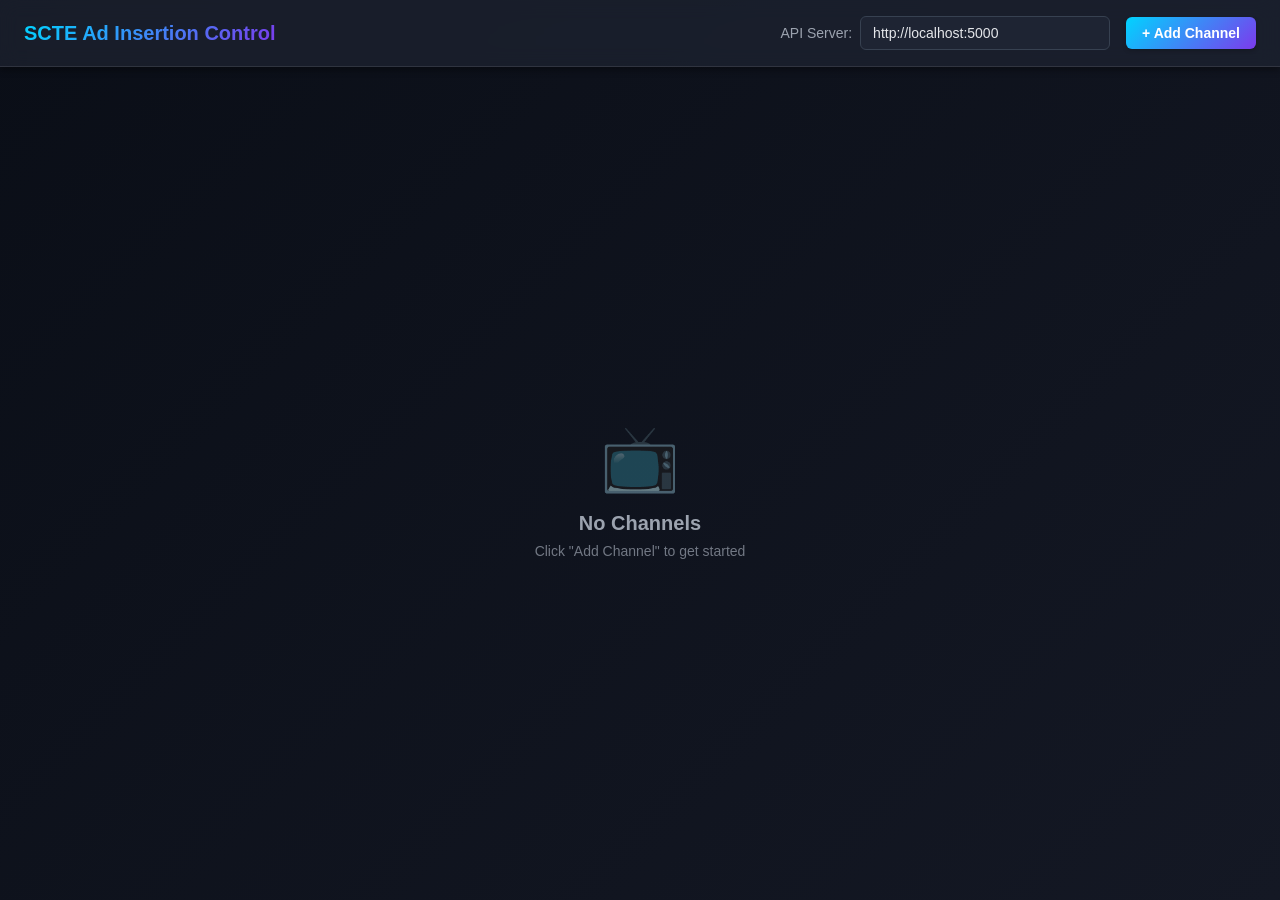
==== templates/client.html @ 5e326eb3 "idk" ====
<!DOCTYPE html>
<html lang="en">

<head>
    <meta charset="UTF-8">
    <meta name="viewport" content="width=device-width, initial-scale=1.0">
    <title>SCTE Ad Insertion Control</title>
    <style>
        * {
            margin: 0;
            padding: 0;
            box-sizing: border-box;
        }

        :root {
            --bg-primary: #0a0e17;
            --bg-secondary: #141824;
            --bg-tertiary: #1e2433;
            --accent-primary: #00d4ff;
            --accent-secondary: #7c3aed;
            --accent-success: #10b981;
            --accent-warning: #f59e0b;
            --accent-danger: #ef4444;
            --text-primary: #e5e7eb;
            --text-secondary: #9ca3af;
            --border-color: #374151;
            --glass-bg: rgba(30, 36, 51, 0.7);
            --glass-border: rgba(255, 255, 255, 0.1);
        }

        body {
            font-family: 'Inter', -apple-system, BlinkMacSystemFont, 'Segoe UI', sans-serif;
            background: linear-gradient(135deg, var(--bg-primary) 0%, var(--bg-secondary) 100%);
            color: var(--text-primary);
            overflow: hidden;
            height: 100vh;
        }

        /* Settings Panel */
        .settings-panel {
            position: fixed;
            top: 0;
            left: 0;
            right: 0;
            background: var(--glass-bg);
            backdrop-filter: blur(10px);
            border-bottom: 1px solid var(--glass-border);
            padding: 1rem 1.5rem;
            z-index: 100;
            box-shadow: 0 4px 6px rgba(0, 0, 0, 0.3);
        }

        .settings-header {
            display: flex;
            align-items: center;
            justify-content: space-between;
            gap: 1rem;
            flex-wrap: wrap;
        }

        .settings-title {
            font-size: 1.25rem;
            font-weight: 700;
            background: linear-gradient(135deg, var(--accent-primary), var(--accent-secondary));
            -webkit-background-clip: text;
            -webkit-text-fill-color: transparent;
            background-clip: text;
        }

        .settings-controls {
            display: flex;
            gap: 1rem;
            align-items: center;
            flex-wrap: wrap;
        }

        .input-group {
            display: flex;
            align-items: center;
            gap: 0.5rem;
        }

        .input-group label {
            font-size: 0.875rem;
            color: var(--text-secondary);
            font-weight: 500;
        }

        input[type="text"],
        input[type="url"] {
            background: var(--bg-tertiary);
            border: 1px solid var(--border-color);
            color: var(--text-primary);
            padding: 0.5rem 0.75rem;
            border-radius: 0.375rem;
            font-size: 0.875rem;
            transition: all 0.2s;
            min-width: 250px;
        }

        input[type="text"]:focus,
        input[type="url"]:focus {
            outline: none;
            border-color: var(--accent-primary);
            box-shadow: 0 0 0 3px rgba(0, 212, 255, 0.1);
        }

        .btn {
            background: linear-gradient(135deg, var(--accent-primary), var(--accent-secondary));
            color: white;
            border: none;
            padding: 0.5rem 1rem;
            border-radius: 0.375rem;
            font-size: 0.875rem;
            font-weight: 600;
            cursor: pointer;
            transition: all 0.2s;
            box-shadow: 0 2px 4px rgba(0, 0, 0, 0.2);
        }

        .btn:hover {
            transform: translateY(-1px);
            box-shadow: 0 4px 8px rgba(0, 212, 255, 0.3);
        }

        .btn:active {
            transform: translateY(0);
        }

        .btn-small {
            padding: 0.25rem 0.5rem;
            font-size: 0.75rem;
        }

        .btn-danger {
            margin-left: 0.5rem;
            background: linear-gradient(135deg, var(--accent-danger), #dc2626);
        }

        .btn-danger:hover {
            box-shadow: 0 4px 8px rgba(239, 68, 68, 0.3);
        }

        /* Channel Strips Container */
        .strips-container {
            position: fixed;
            top: 5rem;
            left: 0;
            right: 0;
            bottom: 0;
            display: flex;
            gap: 1rem;
            padding: 1rem;
            overflow-x: auto;
            overflow-y: hidden;
        }

        /* Center strips when they fit, allow full scroll when overflow */
        .strips-container::before,
        .strips-container::after {
            content: '';
            margin: auto;
        }

        /* Channel Strip */
        .channel-strip {
            flex: 0 0 280px;
            background: var(--glass-bg);
            backdrop-filter: blur(10px);
            border: 1px solid var(--glass-border);
            border-radius: 0.75rem;
            padding: 1rem;
            display: flex;
            flex-direction: column;
            gap: 1rem;
            box-shadow: 0 8px 16px rgba(0, 0, 0, 0.3);
            transition: all 0.3s;
            height: 100%;
        }

        .channel-strip:hover {
            border-color: rgba(0, 212, 255, 0.3);
        }

        /* Strip Header */
        .strip-header {
            display: flex;
            flex-direction: column;
            gap: 0.5rem;
        }

        .strip-title-container {
            display: flex;
            align-items: center;
            justify-content: space-between;
        }

        .strip-title {
            font-size: 1rem;
            font-weight: 700;
            background: transparent;
            border: none;
            color: var(--text-primary);
            padding: 0.25rem 0.5rem;
            border-radius: 0.25rem;
            transition: all 0.2s;
            flex: 1;
        }

        .strip-title:hover {
            background: var(--bg-tertiary);
        }

        .strip-title:focus {
            outline: none;
            background: var(--bg-tertiary);
            border: 1px solid var(--accent-primary);
        }

        .color-picker-container {
            display: flex;
            align-items: center;
            gap: 0.5rem;
        }

        input[type="color"] {
            width: 40px;
            height: 40px;
            border: 2px solid var(--border-color);
            border-radius: 0.375rem;
            cursor: pointer;
            background: transparent;
        }

        input[type="color"]::-webkit-color-swatch-wrapper {
            padding: 2px;
        }

        input[type="color"]::-webkit-color-swatch {
            border: none;
            border-radius: 0.25rem;
        }

        /* Stream ID */
        .stream-id-container {
            display: flex;
            gap: 0.5rem;
            align-items: center;
        }

        .stream-id-label {
            font-size: 0.75rem;
            color: var(--text-secondary);
            font-weight: 600;
            text-transform: uppercase;
            letter-spacing: 0.05em;
        }

        .stream-id-input {
            flex: 1;
            min-width: 0;
        }

        .stream-id-input:disabled {
            opacity: 0.6;
            cursor: not-allowed;
        }

        .stream-id-input[readonly] {
            cursor: pointer;
            background: var(--bg-secondary);
            border-style: dashed;
        }

        .stream-id-input[readonly]:hover {
            border-color: var(--accent-primary);
        }

        /* Ad Type Grid */
        .ad-type-grid {
            display: flex;
            flex-direction: column;
            gap: 0.5rem;
        }

        .ad-type-row {
            display: grid;
            grid-template-columns: repeat(4, 1fr);
            gap: 0.5rem;
        }

        .ad-type-label {
            font-size: 0.75rem;
            color: var(--text-secondary);
            font-weight: 600;
            text-transform: uppercase;
            letter-spacing: 0.05em;
            margin-bottom: 0.25rem;
        }

        .ad-btn {
            background: var(--bg-tertiary);
            border: 1px solid var(--border-color);
            color: var(--text-primary);
            padding: 0.5rem;
            border-radius: 0.375rem;
            font-size: 0.75rem;
            font-weight: 600;
            cursor: pointer;
            transition: all 0.2s;
            position: relative;
            overflow: hidden;
        }

        .ad-btn:hover:not(:disabled) {
            background: var(--bg-secondary);
            border-color: var(--accent-primary);
            transform: translateY(-1px);
        }

        .ad-btn.selected {
            background: linear-gradient(135deg, var(--accent-primary), var(--accent-secondary));
            border-color: var(--accent-primary);
            color: white;
            box-shadow: 0 0 12px rgba(0, 212, 255, 0.4);
        }

        .ad-btn:disabled {
            opacity: 0.4;
            cursor: not-allowed;
        }

        /* Insert Button */
        .insert-btn {
            width: 100%;
            padding: 1rem;
            font-size: 1rem;
            font-weight: 700;
            text-transform: uppercase;
            letter-spacing: 0.05em;
            background: linear-gradient(135deg, var(--accent-success), #059669);
            position: relative;
            overflow: hidden;
        }

        .insert-btn:disabled {
            opacity: 0.6;
            cursor: not-allowed;
        }

        .insert-btn.loading {
            background: linear-gradient(135deg, var(--accent-warning), #d97706);
        }

        /* Timer Display */
        .timer-display {
            background: var(--bg-tertiary);
            border: 2px solid var(--accent-primary);
            border-radius: 0.5rem;
            padding: 1rem;
            text-align: center;
            display: none;
        }

        .timer-display.active {
            display: block;
            animation: pulse 2s ease-in-out infinite;
        }

        @keyframes pulse {

            0%,
            100% {
                border-color: var(--accent-primary);
            }

            50% {
                border-color: var(--accent-secondary);
            }
        }

        .timer-label {
            font-size: 0.75rem;
            color: var(--text-secondary);
            font-weight: 600;
            text-transform: uppercase;
            letter-spacing: 0.05em;
            margin-bottom: 0.5rem;
        }

        .timer-value {
            font-size: 2rem;
            font-weight: 700;
            background: linear-gradient(135deg, var(--accent-primary), var(--accent-secondary));
            -webkit-background-clip: text;
            -webkit-text-fill-color: transparent;
            background-clip: text;
            font-variant-numeric: tabular-nums;
        }

        /* Status Message */
        .status-message {
            padding: 0.75rem;
            border-radius: 0.375rem;
            font-size: 0.875rem;
            font-weight: 500;
            text-align: center;
            display: none;
        }

        .status-message.show {
            display: block;
        }

        .status-message.success {
            background: rgba(16, 185, 129, 0.2);
            border: 1px solid var(--accent-success);
            color: var(--accent-success);
        }

        .status-message.error {
            background: rgba(239, 68, 68, 0.2);
            border: 1px solid var(--accent-danger);
            color: var(--accent-danger);
        }

        /* Scrollbar Styling */
        ::-webkit-scrollbar {
            width: 8px;
            height: 8px;
        }

        ::-webkit-scrollbar-track {
            background: var(--bg-secondary);
        }

        ::-webkit-scrollbar-thumb {
            background: var(--border-color);
            border-radius: 4px;
        }

        ::-webkit-scrollbar-thumb:hover {
            background: var(--accent-primary);
        }

        /* Empty State */
        .empty-state {
            display: flex;
            flex-direction: column;
            align-items: center;
            justify-content: center;
            height: 100%;
            color: var(--text-secondary);
            text-align: center;
            padding: 2rem;
        }

        .empty-state-icon {
            font-size: 4rem;
            margin-bottom: 1rem;
            opacity: 0.5;
        }

        .empty-state-text {
            font-size: 1.25rem;
            font-weight: 600;
            margin-bottom: 0.5rem;
        }

        .empty-state-subtext {
            font-size: 0.875rem;
            opacity: 0.7;
        }
    </style>
</head>

<body>
    <!-- Settings Panel -->
    <div class="settings-panel">
        <div class="settings-header">
            <div class="settings-title">SCTE Ad Insertion Control</div>
            <div class="settings-controls">
                <div class="input-group">
                    <label for="api-url">API Server:</label>
                    <input type="url" id="api-url" placeholder="http://localhost:5000">
                </div>
                <button class="btn" onclick="addChannelStrip()">+ Add Channel</button>
            </div>
        </div>
    </div>

    <!-- Channel Strips Container -->
    <div class="strips-container" id="strips-container">
        <div class="empty-state">
            <div class="empty-state-icon">📺</div>
            <div class="empty-state-text">No Channels</div>
            <div class="empty-state-subtext">Click "Add Channel" to get started</div>
        </div>
    </div>

    <script>
        // Constants
        const DEFAULT_API_URL = 'http://localhost:5000';
        const UPID_MAP = {
            'fullscreen': 'fmt=interstitial',
            'pip': 'fmt=pip',
            'lbar': 'fmt=squeezeBack'
        };
        const DURATIONS = [15, 30, 45, 60];
        const AD_TYPES = ['fullscreen', 'pip', 'lbar'];
        const AD_TYPE_LABELS = {
            'fullscreen': 'Fullscreen',
            'pip': 'PiP',
            'lbar': 'L-Bar'
        };

        // State
        let state = {
            apiUrl: DEFAULT_API_URL,
            strips: []
        };

        // Active timers (not persisted, recreated on load)
        let activeTimers = {};

        // Initialize
        function init() {
            loadState();
            renderStrips();

            // API URL input handler
            const apiUrlInput = document.getElementById('api-url');
            apiUrlInput.value = state.apiUrl;
            apiUrlInput.addEventListener('change', (e) => {
                state.apiUrl = e.target.value || DEFAULT_API_URL;
                saveState();
            });
        }

        // State Management
        function loadState() {
            const saved = localStorage.getItem('scte-client-state');
            if (saved) {
                try {
                    const parsed = JSON.parse(saved);
                    state = { ...state, ...parsed };

                    // Clear any locked states and timers on reload
                    // This prevents forever-locked strips if page was reloaded mid-timer
                    state.strips.forEach(strip => {
                        if (strip.locked || strip.timerValue !== undefined) {
                            strip.locked = false;
                            strip.timerValue = undefined;
                            strip.timerEndTime = undefined;
                            strip.selectedAdType = null;
                            strip.selectedDuration = null;
                        }
                        delete strip.timer; // Timer references can't be serialized
                    });
                    saveState();
                } catch (e) {
                    console.error('Failed to load state:', e);
                }
            }
        }

        function saveState() {
            localStorage.setItem('scte-client-state', JSON.stringify(state));
        }

        // Channel Strip Management
        function addChannelStrip() {
            const strip = {
                id: Date.now(),
                title: `Channel ${state.strips.length + 1}`,
                color: '#7c3aed',
                streamId: '',
                selectedAdType: null,
                selectedDuration: null,
                locked: false,
                loopEnabled: false,
                loopInterval: 5, // Default 5 seconds
                timer: null
            };
            state.strips.push(strip);
            saveState();
            renderStrips();
        }

        function removeChannelStrip(id) {
            const strip = state.strips.find(s => s.id === id);
            if (!strip) return;

            // Confirmation dialog
            const confirmMsg = `Delete "${strip.title}"?\n\nThis will permanently remove this channel.`;
            if (!confirm(confirmMsg)) {
                return;
            }

            // Clear timer if active
            if (activeTimers[id]) {
                clearInterval(activeTimers[id]);
                delete activeTimers[id];
            }

            state.strips = state.strips.filter(s => s.id !== id);
            saveState();
            renderStrips();
        }

        function updateStrip(id, updates) {
            const strip = state.strips.find(s => s.id === id);
            if (strip) {
                Object.assign(strip, updates);
                saveState();
            }
        }

        // Rendering
        function renderStrips() {
            const container = document.getElementById('strips-container');

            if (state.strips.length === 0) {
                container.innerHTML = `
                    <div class="empty-state">
                        <div class="empty-state-icon">📺</div>
                        <div class="empty-state-text">No Channels</div>
                        <div class="empty-state-subtext">Click "Add Channel" to get started</div>
                    </div>
                `;
                return;
            }

            container.innerHTML = state.strips.map(strip => renderStrip(strip)).join('');
        }

        function renderStrip(strip) {
            const isLocked = strip.locked;
            const hasSelection = strip.selectedAdType && strip.selectedDuration;

            return `
                <div class="channel-strip" style="border-left: 4px solid ${strip.color}">
                    <!-- Header -->
                    <div class="strip-header">
                        <div class="strip-title-container">
                            <input 
                                type="text" 
                                class="strip-title" 
                                value="${strip.title}"
                                onchange="updateStrip(${strip.id}, { title: this.value })"
                                ${isLocked ? 'disabled' : ''}
                            >
                            <button 
                                class="btn btn-small btn-danger" 
                                onclick="removeChannelStrip(${strip.id})"
                                ${isLocked ? 'disabled' : ''}
                            >×</button>
                        </div>
                        <div class="color-picker-container">
                            <input 
                                type="color" 
                                value="${strip.color}"
                                onchange="updateStrip(${strip.id}, { color: this.value }); renderStrips();"
                                ${isLocked ? 'disabled' : ''}
                            >
                        </div>
                    </div>

                    <!-- Stream ID -->
                    <div class="stream-id-container">
                        <span class="stream-id-label">Stream ID</span>
                        <input 
                            type="text" 
                            class="stream-id-input" 
                            value="${strip.streamId}"
                            onchange="updateStrip(${strip.id}, { streamId: this.value })"
                            ondblclick="this.readOnly = false; this.select();"
                            onblur="this.readOnly = true;"
                            readonly
                            ${isLocked ? 'disabled' : ''}
                            placeholder="Double-click to edit"
                            title="Double-click to edit stream ID"
                        >
                    </div>

                    <!-- Ad Type Grid -->
                    <div class="ad-type-grid">
                        ${AD_TYPES.map(adType => `
                            <div>
                                <div class="ad-type-label">${AD_TYPE_LABELS[adType]}</div>
                                <div class="ad-type-row">
                                    ${DURATIONS.map(duration => `
                                        <button 
                                            class="ad-btn ${strip.selectedAdType === adType && strip.selectedDuration === duration ? 'selected' : ''}"
                                            onclick="selectAd(${strip.id}, '${adType}', ${duration})"
                                            ${isLocked ? 'disabled' : ''}
                                        >${duration}s</button>
                                    `).join('')}
                                </div>
                            </div>
                        `).join('')}
                    </div>

                    <!-- Loop Settings -->
                    <div style="display: flex; gap: 1rem; align-items: center; background: rgba(0,0,0,0.2); padding: 0.5rem; border-radius: 0.375rem;">
                        <div style="display: flex; align-items: center; gap: 0.5rem;">
                            <input 
                                type="checkbox" 
                                id="loop-${strip.id}" 
                                ${strip.loopEnabled ? 'checked' : ''}
                                onchange="updateStrip(${strip.id}, { loopEnabled: this.checked }); renderStrips();"
                                ${isLocked ? 'disabled' : ''}
                                style="width: 1rem; height: 1rem; cursor: pointer;"
                            >
                            <label for="loop-${strip.id}" style="font-size: 0.875rem; cursor: pointer; user-select: none;">Loop</label>
                        </div>
                        <div style="display: flex; align-items: center; gap: 0.5rem; flex: 1;">
                            <label style="font-size: 0.75rem; color: var(--text-secondary); white-space: nowrap;">Interval (s):</label>
                            <input 
                                type="number" 
                                value="${strip.loopInterval || 5}"
                                min="1"
                                onchange="updateStrip(${strip.id}, { loopInterval: parseInt(this.value) || 5 })"
                                ${isLocked ? 'disabled' : ''}
                                style="width: 100%; min-width: 60px; padding: 0.25rem; border-radius: 0.25rem; border: 1px solid var(--border-color); background: var(--bg-tertiary); color: var(--text-primary);"
                            >
                        </div>
                    </div>

                    <!-- Timer Display -->
                    <div class="timer-display ${strip.timerValue !== undefined ? 'active' : ''}" id="timer-${strip.id}">
                        <div class="timer-label">Time Remaining</div>
                        <div class="timer-value">${strip.timerValue !== undefined ? (typeof strip.timerValue === 'number' ? strip.timerValue + 's' : strip.timerValue) : '0s'}</div>
                    </div>

                    <!-- Status Message -->
                    <div class="status-message" id="status-${strip.id}"></div>

                    <!-- Insert Button -->
                    <!-- Insert/Stop Button -->
                    <button 
                        class="btn insert-btn ${isLocked ? (strip.loopEnabled ? 'btn-danger' : 'loading') : ''}"
                        onclick="${isLocked && strip.loopEnabled ? `stopLoop(${strip.id})` : `insertAd(${strip.id})`}"
                        ${!hasSelection || (isLocked && !strip.loopEnabled) ? 'disabled' : ''}
                    >
                        ${isLocked && strip.loopEnabled ? 'STOP LOOP' : (isLocked ? 'RUNNING' : 'INSERT')}
                    </button>
                </div>
            `;
        }

        // Ad Selection
        function selectAd(stripId, adType, duration) {
            updateStrip(stripId, {
                selectedAdType: adType,
                selectedDuration: duration
            });
            renderStrips();
        }

        // Insert Ad
        async function insertAd(stripId, force = false) {
            const strip = state.strips.find(s => s.id === stripId);
            if (!strip) return;
            if (strip.locked && !force) return;

            // Validate
            if (!strip.streamId) {
                showStatus(stripId, 'error', 'Please enter a Stream ID');
                return;
            }

            if (!strip.selectedAdType || !strip.selectedDuration) {
                showStatus(stripId, 'error', 'Please select an ad type and duration');
                return;
            }

            // Lock controls
            updateStrip(stripId, { locked: true });
            renderStrips();

            // Prepare request
            const payload = {
                stream_id: strip.streamId,
                upid: UPID_MAP[strip.selectedAdType],
                duration: strip.selectedDuration
            };

            try {
                const response = await fetch(`${state.apiUrl}/api/scte`, {
                    method: 'POST',
                    headers: {
                        'Content-Type': 'application/json'
                    },
                    body: JSON.stringify(payload)
                });

                if (response.ok) {
                    showStatus(stripId, 'success', 'Ad inserted successfully');
                    startTimer(stripId, strip.selectedDuration);
                } else {
                    // Handle non-200 responses
                    let errorMessage = `Error ${response.status}: `;
                    try {
                        const errorData = await response.json();
                        errorMessage += errorData.error || errorData.message || JSON.stringify(errorData);
                    } catch (e) {
                        // If response is not JSON, try to get text
                        try {
                            const errorText = await response.text();
                            errorMessage += errorText || response.statusText || 'Failed to insert ad';
                        } catch (textError) {
                            errorMessage += response.statusText || 'Failed to insert ad';
                        }
                    }
                    updateStrip(stripId, { locked: false });
                    renderStrips();
                    // Show status AFTER renderStrips to prevent it from being wiped out
                    showStatus(stripId, 'error', errorMessage);
                }
            } catch (error) {
                updateStrip(stripId, { locked: false });
                renderStrips();
                // Show status AFTER renderStrips to prevent it from being wiped out
                showStatus(stripId, 'error', `Network error: ${error.message}`);
            }
        }

        // Timer
        function startTimer(stripId, duration) {
            const strip = state.strips.find(s => s.id === stripId);
            if (!strip) return;

            // Clear any existing timer for this strip
            if (activeTimers[stripId]) {
                clearInterval(activeTimers[stripId]);
            }

            let remaining = duration;
            updateStrip(stripId, { timerValue: remaining });
            renderStrips();

            const timer = setInterval(() => {
                remaining--;
                updateStrip(stripId, { timerValue: remaining });
                renderStrips();

                if (remaining <= 0) {
                    clearInterval(timer);
                    delete activeTimers[stripId];

                    const currentStrip = state.strips.find(s => s.id === stripId); // Re-fetch to get latest state

                    if (currentStrip && currentStrip.loopEnabled) {
                        // Loop is enabled: Schedule next run
                        let loopRemaining = currentStrip.loopInterval || 5;

                        const updateLoopTimer = () => {
                            updateStrip(stripId, { timerValue: `Next in ${loopRemaining}s...` });
                            renderStrips();
                        };
                        updateLoopTimer();

                        // Count down wait interval
                        activeTimers[stripId] = setInterval(() => {
                            loopRemaining--;
                            if (loopRemaining <= 0) {
                                clearInterval(activeTimers[stripId]);
                                delete activeTimers[stripId];
                                insertAd(stripId, true); // Force insert for loop
                            } else {
                                updateLoopTimer();
                            }
                        }, 1000);

                    } else {
                        // Loop disabled: Reset
                        updateStrip(stripId, {
                            locked: false,
                            timerValue: undefined,
                            selectedAdType: null,
                            selectedDuration: null
                        });
                        renderStrips();
                    }
                }
            }, 1000);

            // Store timer reference in activeTimers object (not in state)
            activeTimers[stripId] = timer;
        }

        // Stop Loop
        function stopLoop(stripId) {
            const strip = state.strips.find(s => s.id === stripId);
            if (!strip) return;

            // Clear any active timer
            if (activeTimers[stripId]) {
                clearInterval(activeTimers[stripId]);
                delete activeTimers[stripId];
            }

            // Reset state
            updateStrip(stripId, {
                locked: false,
                timerValue: undefined,
                timerEndTime: undefined,
                // Keep selection and settings for convenience
                // selectedAdType: null, 
                // selectedDuration: null
            });
            renderStrips();
            showStatus(stripId, 'error', 'Loop stopped');
        }

        // Status Messages
        function showStatus(stripId, type, message) {
            const statusEl = document.getElementById(`status-${stripId}`);
            if (statusEl) {
                statusEl.className = `status-message show ${type}`;
                statusEl.textContent = message;
                setTimeout(() => {
                    statusEl.className = 'status-message';
                }, 5000);
            }
        }

        // Initialize on load
        document.addEventListener('DOMContentLoaded', init);
    </script>
</body>

</html>
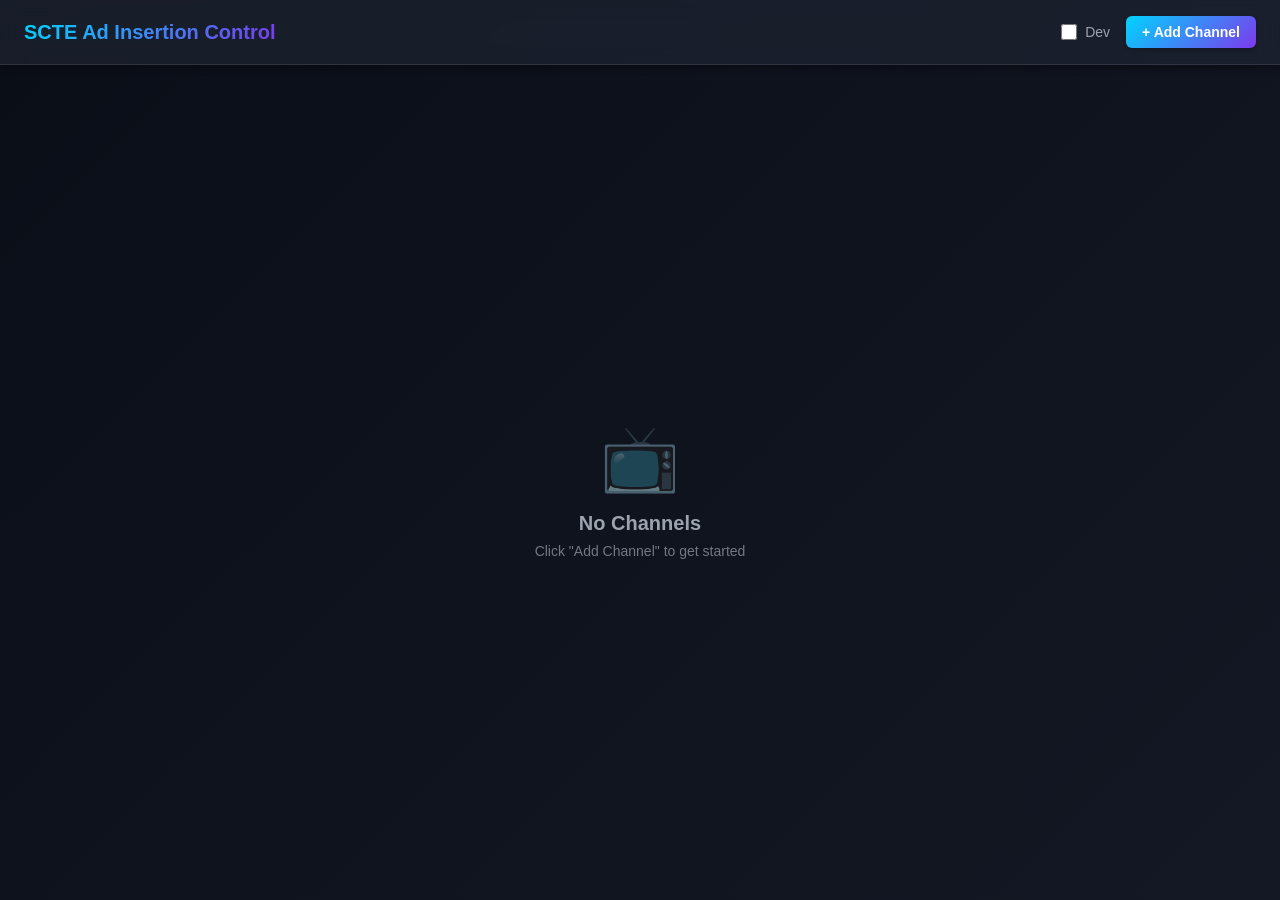
==== commit 86c596ba: "updates" ====
--- a/templates/client.html
+++ b/templates/client.html
@@ -87,7 +87,8 @@
         }
 
         input[type="text"],
-        input[type="url"] {
+        input[type="url"],
+        select {
             background: var(--bg-tertiary);
             border: 1px solid var(--border-color);
             color: var(--text-primary);
@@ -98,8 +99,23 @@
             min-width: 250px;
         }
 
+        select {
+            appearance: none;
+            -webkit-appearance: none;
+            background-image: url("data:image/svg+xml,%3Csvg xmlns='http://www.w3.org/2000/svg' width='16' height='16' viewBox='0 0 24 24' fill='none' stroke='%23f3f4f6' stroke-width='2' stroke-linecap='round' stroke-linejoin='round'%3E%3Cpolyline points='6 9 12 15 18 9'%3E%3C/polyline%3E%3C/svg%3E");
+            background-repeat: no-repeat;
+            background-position: right 0.75rem center;
+            padding-right: 2.5rem;
+        }
+
+        select option {
+            background-color: var(--bg-tertiary);
+            color: var(--text-primary);
+        }
+
         input[type="text"]:focus,
-        input[type="url"]:focus {
+        input[type="url"]:focus,
+        select:focus {
             outline: none;
             border-color: var(--accent-primary);
             box-shadow: 0 0 0 3px rgba(0, 212, 255, 0.1);
@@ -182,6 +198,17 @@
             border-color: rgba(0, 212, 255, 0.3);
         }
 
+        .channel-strip.dragging {
+            opacity: 0.4;
+            transform: scale(0.98);
+        }
+
+        .channel-strip.drag-over {
+            border-color: var(--accent-primary);
+            box-shadow: 0 0 15px rgba(0, 212, 255, 0.4);
+            background: rgba(0, 212, 255, 0.05);
+        }
+
         /* Strip Header */
         .strip-header {
             display: flex;
@@ -198,7 +225,7 @@
         .strip-title {
             font-size: 1rem;
             font-weight: 700;
-            background: transparent;
+            background-color: transparent;
             border: none;
             color: var(--text-primary);
             padding: 0.25rem 0.5rem;
@@ -208,12 +235,12 @@
         }
 
         .strip-title:hover {
-            background: var(--bg-tertiary);
+            background-color: var(--bg-tertiary);
         }
 
         .strip-title:focus {
             outline: none;
-            background: var(--bg-tertiary);
+            background-color: var(--bg-tertiary);
             border: 1px solid var(--accent-primary);
         }
 
@@ -258,7 +285,7 @@
 
         .stream-id-input {
             flex: 1;
-            min-width: 0;
+            min-width: 0 !important;
         }
 
         .stream-id-input:disabled {
@@ -276,26 +303,81 @@
             border-color: var(--accent-primary);
         }
 
-        /* Ad Type Grid */
-        .ad-type-grid {
+        /* Ad Format Stack */
+        .format-stack {
             display: flex;
             flex-direction: column;
             gap: 0.5rem;
         }
 
-        .ad-type-row {
-            display: grid;
-            grid-template-columns: repeat(4, 1fr);
-            gap: 0.5rem;
-        }
-
-        .ad-type-label {
+        .format-btn {
+            display: flex;
+            align-items: center;
+            gap: 1rem;
+            background: var(--bg-tertiary);
+            border: 1px solid var(--border-color);
+            color: var(--text-primary);
+            padding: 0.75rem 1rem;
+            border-radius: 0.5rem;
+            font-size: 1rem;
+            font-weight: 600;
+            cursor: pointer;
+            transition: all 0.2s;
+            text-align: left;
+        }
+
+        .format-btn:hover:not(:disabled) {
+            background: var(--bg-secondary);
+            border-color: var(--accent-primary);
+            transform: translateY(-1px);
+        }
+
+        .format-btn.selected {
+            background: linear-gradient(135deg, rgba(0, 212, 255, 0.1), rgba(124, 58, 237, 0.1));
+            border-color: var(--accent-primary);
+            box-shadow: 0 0 8px rgba(0, 212, 255, 0.2);
+        }
+
+        .format-btn.selected svg {
+            color: var(--accent-primary);
+        }
+
+        .format-btn svg {
+            width: 28px;
+            height: 28px;
+            color: var(--text-secondary);
+            flex-shrink: 0;
+        }
+
+        .format-btn:disabled {
+            opacity: 0.4;
+            cursor: not-allowed;
+            transform: none;
+        }
+
+        /* Duration Box */
+        .duration-container {
+            margin-top: 0.25rem;
+            padding: 0.75rem;
+            background: rgba(0, 0, 0, 0.2);
+            border-radius: 0.5rem;
+            border: 1px solid var(--border-color);
+        }
+
+        .duration-label {
             font-size: 0.75rem;
             color: var(--text-secondary);
             font-weight: 600;
             text-transform: uppercase;
             letter-spacing: 0.05em;
-            margin-bottom: 0.25rem;
+            margin-bottom: 0.5rem;
+            display: block;
+        }
+
+        .duration-row {
+            display: grid;
+            grid-template-columns: repeat(4, 1fr);
+            gap: 0.5rem;
         }
 
         .ad-btn {
@@ -398,6 +480,28 @@
             font-variant-numeric: tabular-nums;
         }
 
+        /* Progress Bar */
+        .progress-container {
+            width: 100%;
+            height: 6px;
+            background: var(--bg-primary);
+            border-radius: 3px;
+            margin-top: 1rem;
+            overflow: hidden;
+            display: none;
+        }
+
+        .progress-container.active {
+            display: block;
+        }
+
+        .progress-bar {
+            height: 100%;
+            background: linear-gradient(90deg, var(--accent-primary), var(--accent-secondary));
+            width: 100%;
+            transition: width 1s linear;
+        }
+
         /* Status Message */
         .status-message {
             padding: 0.75rem;
@@ -481,6 +585,10 @@
             <div class="settings-title">SCTE Ad Insertion Control</div>
             <div class="settings-controls">
                 <div class="input-group">
+                    <input type="checkbox" id="dev-mode-switch" style="width: 1rem; height: 1rem; cursor: pointer;">
+                    <label for="dev-mode-switch" style="cursor: pointer; user-select: none;">Dev</label>
+                </div>
+                <div class="input-group" id="api-url-group" style="display: none;">
                     <label for="api-url">API Server:</label>
                     <input type="url" id="api-url" placeholder="http://localhost:5000">
                 </div>
@@ -500,7 +608,7 @@
 
     <script>
         // Constants
-        const DEFAULT_API_URL = 'http://localhost:5000';
+        const DEFAULT_API_URL = window.location.origin;
         const UPID_MAP = {
             'fullscreen': 'fmt=interstitial',
             'pip': 'fmt=pip',
@@ -514,10 +622,17 @@
             'lbar': 'L-Bar'
         };
 
+        const LOOP_SEQUENCE = [
+            { type: 'fullscreen', duration: 60 },
+            { type: 'pip', duration: 15 },
+            { type: 'lbar', duration: 15 }
+        ];
+
         // State
         let state = {
             apiUrl: DEFAULT_API_URL,
-            strips: []
+            strips: [],
+            presets: []
         };
 
         // Active timers (not persisted, recreated on load)
@@ -526,15 +641,93 @@
         // Initialize
         function init() {
             loadState();
+
+            const apiUrlInput = document.getElementById('api-url');
+            const devModeInput = document.getElementById('dev-mode-switch');
+            const apiUrlGroup = document.getElementById('api-url-group');
+
+            // Force dynamic URL if not in dev mode
+            if (!state.devMode) {
+                state.apiUrl = DEFAULT_API_URL;
+            }
+
             renderStrips();
+            fetchPresets();
 
             // API URL input handler
-            const apiUrlInput = document.getElementById('api-url');
             apiUrlInput.value = state.apiUrl;
             apiUrlInput.addEventListener('change', (e) => {
                 state.apiUrl = e.target.value || DEFAULT_API_URL;
                 saveState();
+                fetchPresets();
             });
+
+            // Dev Mode input handler
+            devModeInput.checked = state.devMode || false;
+            apiUrlGroup.style.display = state.devMode ? 'flex' : 'none';
+
+            devModeInput.addEventListener('change', (e) => {
+                state.devMode = e.target.checked;
+                apiUrlGroup.style.display = state.devMode ? 'flex' : 'none';
+
+                if (!state.devMode) {
+                    state.apiUrl = DEFAULT_API_URL;
+                    apiUrlInput.value = state.apiUrl;
+                }
+                saveState();
+                renderStrips();
+            });
+        }
+
+        async function fetchPresets() {
+            try {
+                const response = await fetch(`${state.apiUrl}/api/presets`);
+                if (response.ok) {
+                    state.presets = await response.json();
+                    renderStrips();
+                }
+            } catch (e) {
+                console.error("Failed to fetch presets:", e);
+            }
+        }
+
+        async function removePreset(title) {
+            if (!confirm(`Permanently delete preset '${title}'?`)) return;
+            try {
+                const response = await fetch(`${state.apiUrl}/api/presets/remove`, {
+                    method: 'POST',
+                    headers: { 'Content-Type': 'application/json' },
+                    body: JSON.stringify({ title: title })
+                });
+                if (response.ok) {
+                    state.presets = await response.json();
+                    renderStrips();
+                }
+            } catch (e) {
+                console.error("Failed to remove preset:", e);
+            }
+        }
+
+        async function saveCustomPreset(id) {
+            const strip = state.strips.find(s => s.id === id);
+            if (!strip || !strip.title || !strip.streamId) {
+                alert("Both Title and Stream ID are strictly required to save a preset.");
+                return;
+            }
+            try {
+                const response = await fetch(`${state.apiUrl}/api/presets/add`, {
+                    method: 'POST',
+                    headers: { 'Content-Type': 'application/json' },
+                    body: JSON.stringify({ title: strip.title, stream_id: strip.streamId, color: strip.color })
+                });
+                if (response.ok) {
+                    state.presets = await response.json();
+                    updateStrip(id, { isCustomizingPreset: false });
+                    renderStrips();
+                }
+            } catch (e) {
+                console.error("Failed to save preset", e);
+            }
         }
 
         // State Management
@@ -616,6 +809,64 @@
             }
         }
 
+        // Drag and Drop Logic
+        let dragSourceId = null;
+
+        function handleDragStart(e) {
+            dragSourceId = parseInt(e.currentTarget.dataset.id);
+            e.currentTarget.classList.add('dragging');
+            e.dataTransfer.effectAllowed = 'move';
+        }
+
+        function handleDragOver(e) {
+            e.preventDefault();
+            e.dataTransfer.dropEffect = 'move';
+            return false;
+        }
+
+        function handleDragEnter(e) {
+            const target = e.currentTarget;
+            if (target.classList.contains('channel-strip')) {
+                target.classList.add('drag-over');
+            }
+        }
+
+        function handleDragLeave(e) {
+            const target = e.currentTarget;
+            if (target.classList.contains('channel-strip')) {
+                if (!target.contains(e.relatedTarget)) {
+                    target.classList.remove('drag-over');
+                }
+            }
+        }
+
+        function handleDrop(e) {
+            e.stopPropagation();
+            const target = e.currentTarget;
+            target.classList.remove('drag-over');
+
+            const targetId = parseInt(target.dataset.id);
+
+            if (dragSourceId && dragSourceId !== targetId) {
+                const sourceIndex = state.strips.findIndex(s => s.id === dragSourceId);
+                const targetIndex = state.strips.findIndex(s => s.id === targetId);
+
+                if (sourceIndex > -1 && targetIndex > -1) {
+                    const [movedStrip] = state.strips.splice(sourceIndex, 1);
+                    state.strips.splice(targetIndex, 0, movedStrip);
+                    saveState();
+                    renderStrips();
+                }
+            }
+            return false;
+        }
+
+        function handleDragEnd(e) {
+            e.currentTarget.classList.remove('dragging');
+            document.querySelectorAll('.channel-strip').forEach(el => el.classList.remove('drag-over'));
+            dragSourceId = null;
+        }
+
         // Rendering
         function renderStrips() {
             const container = document.getElementById('strips-container');
@@ -637,26 +888,70 @@
         function renderStrip(strip) {
             const isLocked = strip.locked;
             const hasSelection = strip.selectedAdType && strip.selectedDuration;
+            const isLoopActive = strip.loopEnabled && state.devMode;
 
             return `
-                <div class="channel-strip" style="border-left: 4px solid ${strip.color}">
+                <div class="channel-strip" 
+                     data-id="${strip.id}"
+                     draggable="false"
+                     ondragstart="handleDragStart(event)"
+                     ondragover="handleDragOver(event)"
+                     ondragenter="handleDragEnter(event)"
+                     ondragleave="handleDragLeave(event)"
+                     ondrop="handleDrop(event)"
+                     ondragend="handleDragEnd(event); this.setAttribute('draggable', 'false');"
+                     style="border-left: 4px solid ${strip.color};">
                     <!-- Header -->
                     <div class="strip-header">
-                        <div class="strip-title-container">
-                            <input 
-                                type="text" 
-                                class="strip-title" 
-                                value="${strip.title}"
-                                onchange="updateStrip(${strip.id}, { title: this.value })"
-                                ${isLocked ? 'disabled' : ''}
-                            >
-                            <button 
-                                class="btn btn-small btn-danger" 
-                                onclick="removeChannelStrip(${strip.id})"
-                                ${isLocked ? 'disabled' : ''}
-                            >×</button>
+                        <div class="strip-title-container" style="flex: 1; display: flex; align-items: center; gap: 0.5rem; overflow: hidden;">
+                            <div class="drag-handle-icon" 
+                                 onmousedown="if(!${isLocked}) { const s = this.closest('.channel-strip'); s.setAttribute('draggable', 'true'); window.addEventListener('mouseup', () => s.setAttribute('draggable', 'false'), {once: true}); }" 
+                                 style="cursor: ${isLocked ? 'not-allowed' : 'grab'}; color: var(--text-secondary); font-size: 1.25rem; padding-right: 0.25rem; opacity: ${isLocked ? 0.3 : 1}; user-select: none;" 
+                                 title="${isLocked ? 'Locked' : 'Drag to reorder'}">⋮⋮</div>
+                            ${(state.devMode && strip.isCustomizingPreset) ? `
+                                <input 
+                                    type="text" 
+                                    class="strip-title" 
+                                    value="${strip.title}"
+                                    onchange="updateStrip(${strip.id}, { title: this.value })"
+                                    ${isLocked ? 'disabled' : ''}
+                                    style="flex: 1; min-width: 0;"
+                                    placeholder="Preset Title"
+                                >
+                                <button class="btn btn-small" onclick="saveCustomPreset(${strip.id})" ${isLocked ? 'disabled' : ''} title="Save to Server" style="padding: 0 0.5rem;">💾</button>
+                                <button class="btn btn-small" onclick="updateStrip(${strip.id}, { isCustomizingPreset: false }); renderStrips();" ${isLocked ? 'disabled' : ''} title="Cancel" style="padding: 0 0.5rem;">✕</button>
+                            ` : `
+                                <select 
+                                    class="strip-title" 
+                                    onchange="
+                                        if (this.value === '_custom') { 
+                                            updateStrip(${strip.id}, { isCustomizingPreset: true, title: '', streamId: '', color: '#3b82f6' }); 
+                                            renderStrips(); 
+                                        } else { 
+                                            const p = state.presets.find(pr => pr.title === this.value); 
+                                            if (p) { updateStrip(${strip.id}, { title: p.title, streamId: p.stream_id, color: p.color }); renderStrips(); }
+                                        }
+                                    "
+                                    ${isLocked ? 'disabled' : ''}
+                                    style="width: 100%; border: none; background-color: transparent; cursor: pointer;"
+                                >
+                                    ${!strip.title || (state.presets && !state.presets.find(p=>p.title === strip.title)) ? `<option value="${strip.title}" selected ${!strip.title ? 'disabled' : ''}>${strip.title || 'Select Channel'}</option>` : ''}
+                                    ${(state.presets || []).map(p => `
+                                        <option value="${p.title}" ${strip.title === p.title ? 'selected' : ''}>${p.title}</option>
+                                    `).join('')}
+                                    ${state.devMode ? `<option value="_custom">+ New Preset</option>` : ''}
+                                </select>
+                            `}
+                            ${!strip.isCustomizingPreset ? `
+                                <button 
+                                    class="btn btn-small btn-danger" 
+                                    onclick="removeChannelStrip(${strip.id})"
+                                    ${isLocked ? 'disabled' : ''}
+                                    style="flex-shrink: 0;"
+                                >×</button>
+                            ` : ''}
                         </div>
-                        <div class="color-picker-container">
+                        <div class="color-picker-container" style="display: ${(state.devMode && strip.isCustomizingPreset) ? 'flex' : 'none'};">
                             <input 
                                 type="color" 
                                 value="${strip.color}"
@@ -669,40 +964,65 @@
                     <!-- Stream ID -->
                     <div class="stream-id-container">
                         <span class="stream-id-label">Stream ID</span>
-                        <input 
-                            type="text" 
-                            class="stream-id-input" 
-                            value="${strip.streamId}"
-                            onchange="updateStrip(${strip.id}, { streamId: this.value })"
-                            ondblclick="this.readOnly = false; this.select();"
-                            onblur="this.readOnly = true;"
-                            readonly
-                            ${isLocked ? 'disabled' : ''}
-                            placeholder="Double-click to edit"
-                            title="Double-click to edit stream ID"
-                        >
+                        <div style="display: flex; gap: 0.25rem; flex: 1; min-width: 0;">
+                            <input 
+                                type="text" 
+                                class="stream-id-input" 
+                                value="${strip.streamId}"
+                                onchange="updateStrip(${strip.id}, { streamId: this.value })"
+                                ${isLocked ? 'disabled' : ''}
+                                placeholder="Stream Target"
+                                title="Stream Target"
+                                ${(state.devMode && strip.isCustomizingPreset) ? '' : 'readonly'}
+                            >
+                            ${(state.devMode && !strip.isCustomizingPreset && strip.title && state.presets && state.presets.find(p=>p.title === strip.title)) ? `
+                                <button class="btn btn-small btn-danger" onclick="removePreset('${strip.title}')" title="Delete Preset from Server" style="flex-shrink: 0; margin-left: 0.25rem; padding: 0.5rem;">🗑️ preset</button>
+                            ` : ''}
+                        </div>
                     </div>
 
-                    <!-- Ad Type Grid -->
-                    <div class="ad-type-grid">
-                        ${AD_TYPES.map(adType => `
-                            <div>
-                                <div class="ad-type-label">${AD_TYPE_LABELS[adType]}</div>
-                                <div class="ad-type-row">
-                                    ${DURATIONS.map(duration => `
-                                        <button 
-                                            class="ad-btn ${strip.selectedAdType === adType && strip.selectedDuration === duration ? 'selected' : ''}"
-                                            onclick="selectAd(${strip.id}, '${adType}', ${duration})"
-                                            ${isLocked ? 'disabled' : ''}
-                                        >${duration}s</button>
-                                    `).join('')}
-                                </div>
-                            </div>
-                        `).join('')}
+                    <!-- Format Stack -->
+                    <div class="format-stack">
+                        <button class="format-btn ${strip.selectedAdType === 'fullscreen' ? 'selected' : ''}" onclick="selectFormat(${strip.id}, 'fullscreen')" ${isLocked ? 'disabled' : ''}>
+                            <svg viewBox="0 0 24 24" fill="none" class="svg-icon">
+                                <rect x="2" y="4" width="20" height="16" rx="2" fill="currentColor"/>
+                            </svg>
+                            Fullscreen
+                        </button>
+                        <button class="format-btn ${strip.selectedAdType === 'pip' ? 'selected' : ''}" onclick="selectFormat(${strip.id}, 'pip')" ${isLocked ? 'disabled' : ''}>
+                            <svg viewBox="0 0 24 24" fill="none" class="svg-icon">
+                                <rect x="2" y="4" width="20" height="16" rx="2" fill="none" stroke="currentColor" stroke-width="2"/>
+                                <rect x="3" y="8" width="11" height="7" rx="1" fill="currentColor" fill-opacity="0.8" stroke="none"/>
+                                <rect x="15" y="9" width="5" height="4" rx="1" fill="currentColor" fill-opacity="0.8" stroke="none"/>
+                            </svg>
+                            Picture-in-Picture
+                        </button>
+                        <button class="format-btn ${strip.selectedAdType === 'lbar' ? 'selected' : ''}" onclick="selectFormat(${strip.id}, 'lbar')" ${isLocked ? 'disabled' : ''}>
+                            <svg viewBox="0 0 24 24" fill="none" class="svg-icon">
+                                <rect x="2" y="4" width="20" height="16" rx="2" fill="none" stroke="currentColor" stroke-width="2"/>
+                                <path d="M2,6 C2,4.89 2.89,4 4,4 L8,4 L8,15 L22,15 L22,18 C22,19.1 21.1,20 20,20 L4,20 C2.89,20 2,19.1 2,18 Z" fill="currentColor" stroke="none"/>
+                                <rect x="9" y="5" width="12" height="9" fill="currentColor" fill-opacity="0.3" stroke="none"/>
+                            </svg>
+                            L-Bar
+                        </button>
                     </div>
 
+                    <!-- Duration Details -->
+                    <div class="duration-container" style="display: ${strip.selectedAdType ? 'block' : 'none'};">
+                        <span class="duration-label">Insert Duration</span>
+                        <div class="duration-row">
+                            ${DURATIONS.map(duration => `
+                                <button 
+                                    class="ad-btn ${strip.selectedDuration === duration ? 'selected' : ''}"
+                                    onclick="selectDuration(${strip.id}, ${duration})"
+                                    ${isLocked ? 'disabled' : ''}
+                                >${duration}s</button>
+                            `).join('')}
+                        </div>
+                    </div>
+
                     <!-- Loop Settings -->
-                    <div style="display: flex; gap: 1rem; align-items: center; background: rgba(0,0,0,0.2); padding: 0.5rem; border-radius: 0.375rem;">
+                    <div style="display: ${state.devMode ? 'flex' : 'none'}; gap: 1rem; align-items: center; background: rgba(0,0,0,0.2); padding: 0.5rem; border-radius: 0.375rem;">
                         <div style="display: flex; align-items: center; gap: 0.5rem;">
                             <input 
                                 type="checkbox" 
@@ -731,6 +1051,9 @@
                     <div class="timer-display ${strip.timerValue !== undefined ? 'active' : ''}" id="timer-${strip.id}">
                         <div class="timer-label">Time Remaining</div>
                         <div class="timer-value">${strip.timerValue !== undefined ? (typeof strip.timerValue === 'number' ? strip.timerValue + 's' : strip.timerValue) : '0s'}</div>
+                        <div class="progress-container ${typeof strip.timerValue === 'number' && strip.totalDuration ? 'active' : ''}">
+                            <div class="progress-bar" style="width: ${typeof strip.timerValue === 'number' && strip.totalDuration ? Math.max(0, (strip.timerValue / strip.totalDuration) * 100) : 100}%"></div>
+                        </div>
                     </div>
 
                     <!-- Status Message -->
@@ -739,22 +1062,31 @@
                     <!-- Insert Button -->
                     <!-- Insert/Stop Button -->
                     <button 
-                        class="btn insert-btn ${isLocked ? (strip.loopEnabled ? 'btn-danger' : 'loading') : ''}"
-                        onclick="${isLocked && strip.loopEnabled ? `stopLoop(${strip.id})` : `insertAd(${strip.id})`}"
-                        ${!hasSelection || (isLocked && !strip.loopEnabled) ? 'disabled' : ''}
+                        class="btn insert-btn ${isLocked ? (isLoopActive ? 'btn-danger' : 'loading') : ''}"
+                        onclick="${isLocked && isLoopActive ? `stopLoop(${strip.id})` : `insertAd(${strip.id})`}"
+                        ${(!hasSelection && !isLoopActive) || (isLocked && !isLoopActive) ? 'disabled' : ''}
                     >
-                        ${isLocked && strip.loopEnabled ? 'STOP LOOP' : (isLocked ? 'RUNNING' : 'INSERT')}
+                        ${isLocked && isLoopActive ? 'STOP LOOP' : (isLocked ? 'RUNNING' : (isLoopActive ? 'START LOOP' : 'INSERT'))}
                     </button>
                 </div>
             `;
         }
 
-        // Ad Selection
-        function selectAd(stripId, adType, duration) {
+        // Ad Format Selection
+        function selectFormat(stripId, adType) {
+            let defDuration = 15;
+            if (adType === 'fullscreen') defDuration = 60;
+
             updateStrip(stripId, {
                 selectedAdType: adType,
-                selectedDuration: duration
+                selectedDuration: defDuration
             });
+            renderStrips();
+        }
+
+        // Duration Selection
+        function selectDuration(stripId, duration) {
+            updateStrip(stripId, { selectedDuration: duration });
             renderStrips();
         }
 
@@ -770,13 +1102,28 @@
                 return;
             }
 
-            if (!strip.selectedAdType || !strip.selectedDuration) {
+            if (strip.loopEnabled && state.devMode) {
+                if (!force || strip.loopIndex === undefined) {
+                    strip.loopIndex = 0;
+                }
+                const currentStep = LOOP_SEQUENCE[strip.loopIndex % LOOP_SEQUENCE.length];
+                strip.selectedAdType = currentStep.type;
+                strip.selectedDuration = currentStep.duration;
+                updateStrip(stripId, {
+                    selectedAdType: currentStep.type,
+                    selectedDuration: currentStep.duration,
+                    loopIndex: strip.loopIndex,
+                    locked: true
+                });
+            } else if (!strip.selectedAdType || !strip.selectedDuration) {
                 showStatus(stripId, 'error', 'Please select an ad type and duration');
                 return;
-            }
-
-            // Lock controls
-            updateStrip(stripId, { locked: true });
+            } else {
+                // Lock controls manually if loop is not enabled
+                updateStrip(stripId, { locked: true });
+            }
+
+            // Re-render to reflect new locked state and possible selection overrides
             renderStrips();
 
             // Prepare request
@@ -797,6 +1144,9 @@
 
                 if (response.ok) {
                     showStatus(stripId, 'success', 'Ad inserted successfully');
+
+                    // Implicit saves are now migrated explicitly onto Admin presets UI.
+
                     startTimer(stripId, strip.selectedDuration);
                 } else {
                     // Handle non-200 responses
@@ -837,7 +1187,7 @@
             }
 
             let remaining = duration;
-            updateStrip(stripId, { timerValue: remaining });
+            updateStrip(stripId, { timerValue: remaining, totalDuration: duration });
             renderStrips();
 
             const timer = setInterval(() => {
@@ -851,7 +1201,11 @@
 
                     const currentStrip = state.strips.find(s => s.id === stripId); // Re-fetch to get latest state
 
-                    if (currentStrip && currentStrip.loopEnabled) {
+                    if (currentStrip && currentStrip.loopEnabled && state.devMode) {
+                        // Advance the loop index for next time
+                        const currentStripRef = state.strips.find(s => s.id === stripId);
+                        updateStrip(stripId, { loopIndex: (currentStripRef.loopIndex || 0) + 1 });
+
                         // Loop is enabled: Schedule next run
                         let loopRemaining = currentStrip.loopInterval || 5;
 
